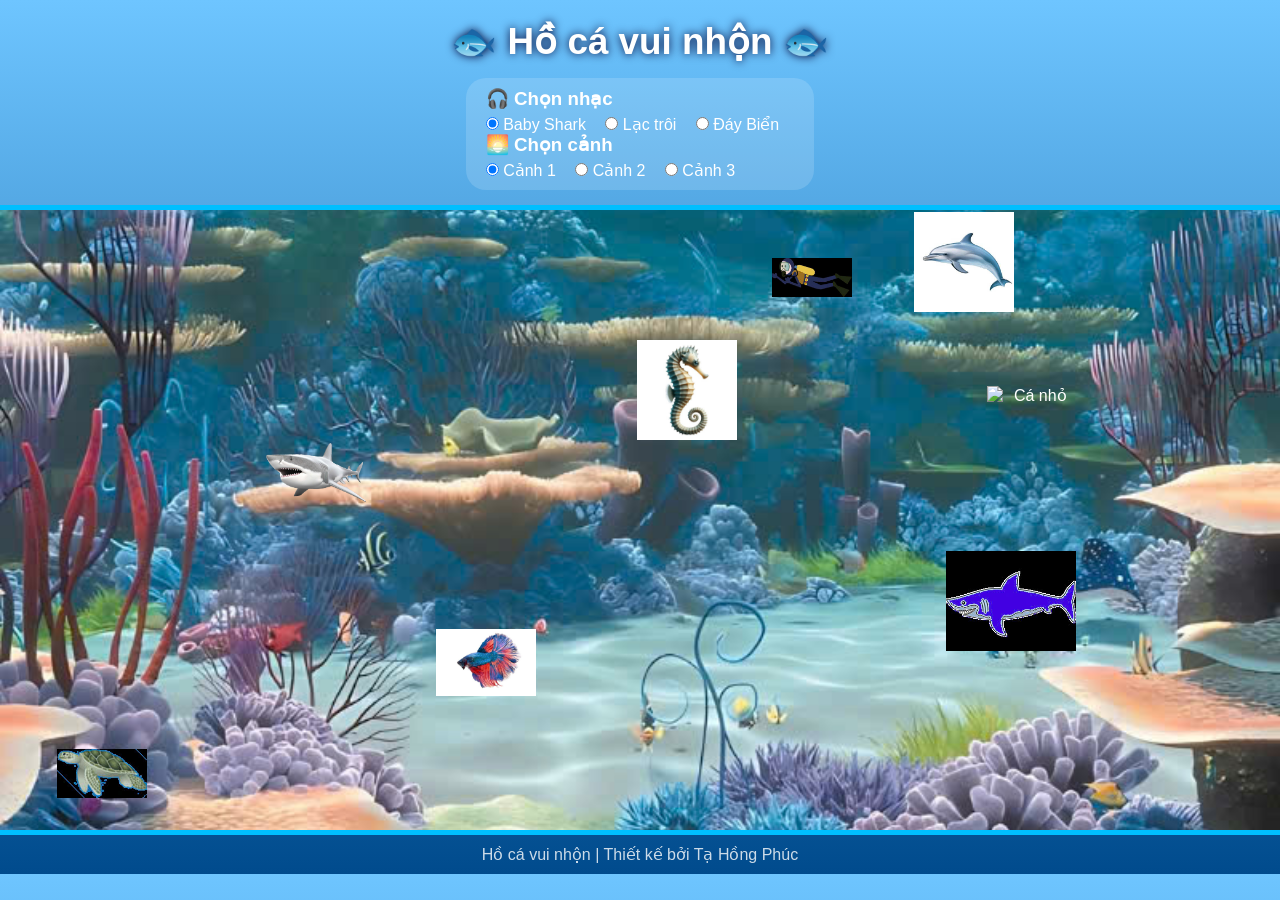
==== ca.html @ fc807a4f "Upload laij toan bo project" ====
<!DOCTYPE html>
<html lang="vi">
  <head>
    <meta charset="UTF-8" />
    <meta name="viewport" content="width=device-width, initial-scale=1.0" />
    <title>🐠 Hồ cá vui nhộn 🐟</title>
    <link rel="stylesheet" href="mystyle.css" />
  </head>
  <body>
    <h1 class="title">🐟 Hồ cá vui nhộn 🐟</h1>

    <div class="controls">
      <h3>🎧 Chọn nhạc</h3>
      <label
        ><input type="radio" name="music" id="song1" checked /> Baby
        Shark</label
      >
      <label><input type="radio" name="music" id="song2" /> Lạc trôi</label>
      <label><input type="radio" name="music" id="song3" /> Đáy Biển </label>

      <h3>🌅 Chọn cảnh</h3>
      <label><input type="radio" name="bg" id="bg1" checked /> Cảnh 1</label>
      <label><input type="radio" name="bg" id="bg2" /> Cảnh 2</label>
      <label><input type="radio" name="bg" id="bg3" /> Cảnh 3</label>
    </div>

    <!-- Hồ cá -->
    <div class="aquarium">
      <img src="/images/hoca.png" class="background bg1" alt="Cảnh 1" />
      <img src="/images/hoca2.png" class="background bg2" alt="Cảnh 2" />
      <img src="/images/hotoi.png" class="background bg3" alt="Cảnh 3" />

      <img src="/images/beca.png" class="fish fish1" alt="Cá mập" />
      <img src="/images/camp-o.png" class="fish fish2" alt="Cá nhỏ" />
      <img src="/images/tholanduong.png" class="fish fish3" alt="Rùa" />
      <img src="/images/camap.png" class="fish fish4" alt="Thợ lặn" />
      <img src="/images/rua.png" class="fish fish5" alt="Rùa biển" />
      <img src="/images/camau.png" class="fish fish6" alt="Cá vàng" />
      <img src="/images/tuoc.png" class="fish fish7" alt="Cá hồi" />
      <img src="/images/caheo.png" class="fish fish8" alt="Cá mực" />
    </div>

    <audio id="audio1" autoplay loop>
      <source src="/audio/Baby Shark.mp3" type="audio/mpeg" />
    </audio>
    <audio id="audio2" loop>
      <source src="/audio/Lạc Trôi.mp3" type="audio/mpeg" />
    </audio>
    <audio id="audio3" loop>
      <source src="/audio/Đáy Biển.mp3" type="audio/mpeg" />
    </audio>

    <footer>Hồ cá vui nhộn | Thiết kế bởi Tạ Hồng Phúc</footer>
    <script>
      // ===== XỬ LÝ NHẠC =====
      const audios = [
        document.getElementById("audio1"),
        document.getElementById("audio2"),
        document.getElementById("audio3"),
      ];

      const musicRadios = document.querySelectorAll('input[name="music"]');
      musicRadios.forEach((radio, index) => {
        radio.addEventListener("change", () => {
          audios.forEach((audio, i) => {
            if (i === index) audio.play();
            else {
              audio.pause();
              audio.currentTime = 0;
            }
          });
        });
      });

      // ===== XỬ LÝ NỀN =====
      const backgrounds = document.querySelectorAll(".background");
      const bgRadios = document.querySelectorAll('input[name="bg"]');
      bgRadios.forEach((radio, index) => {
        radio.addEventListener("change", () => {
          backgrounds.forEach((bg, i) => {
            bg.style.display = i === index ? "block" : "none";
          });
        });
      });
      backgrounds.forEach((bg, i) => {
        bg.style.display = i === 0 ? "block" : "none";
      });

     
      const fishes = document.querySelectorAll(".fish");
      const aquarium = document.querySelector(".aquarium");

      
      const fishData = [];
      fishes.forEach((fish) => {
        fishData.push({
          el: fish,
          x: Math.random() * (aquarium.clientWidth - 80),
          y: Math.random() * (aquarium.clientHeight - 80),
          vx: (Math.random() - 0.5) * 2, // vận tốc X
          vy: (Math.random() - 0.5) * 2, // vận tốc Y
        });
      });

      function animateFish() {
        fishData.forEach((fish) => {
          fish.x += fish.vx;
          fish.y += fish.vy;

          
          if (fish.x < 0 || fish.x > aquarium.clientWidth - 80) fish.vx *= -1;
          if (fish.y < 0 || fish.y > aquarium.clientHeight - 80) fish.vy *= -1;

          fish.el.style.left = fish.x + "px";
          fish.el.style.top = fish.y + "px";

          
          fish.el.style.transform = fish.vx > 0 ? "scaleX(1)" : "scaleX(-1)";
        });

        requestAnimationFrame(animateFish); 
      }

      animateFish();
    </script>
  </body>
</html>
---- mystyle.css ----
/* Tổng thể */
* {
  margin: 0;
  padding: 0;
  box-sizing: border-box;
}
body {
  background: linear-gradient(to bottom, #6ec5ff, #004b8d);
  font-family: "Comic Sans MS", cursive, sans-serif;
  color: white;
  text-align: center;
  overflow: hidden;
}

/* Tiêu đề */
.title {
  font-size: 2.3em;
  margin-top: 20px;
  text-shadow: 0 0 10px #003;
}

/* Vùng điều khiển */
.controls {
  margin: 15px 0;
  background: rgba(255, 255, 255, 0.15);
  padding: 10px 20px;
  border-radius: 20px;
  display: inline-block;
  text-align: left;
}
.controls h3 {
  margin-bottom: 5px;
}
.controls label {
  display: inline-block;
  margin-right: 15px;
  cursor: pointer;
}

/* Hồ cá */
.aquarium {
  position: relative;
  width: 100vw;
  height: 70vh;
  border-top: 5px solid #00bfff;
  border-bottom: 5px solid #00bfff;
  overflow: hidden;
}

/* Nền */
.background {
  position: absolute;
  width: 100%;
  height: 100%;
  object-fit: cover;
  opacity: 0;
  transition: opacity 1s ease;
}
.bg1 {
  opacity: 1;
}

/* Cá */
.fish {
  position: absolute;
  z-index: 2;
  width: 100px;
}
.fish1 {
  bottom: 60px;
  left: -150px;
  animation: swimRight 18s linear infinite;
}
.fish2 {
  top: 120px;
  right: -150px;
  width: 90px;
  animation: swimLeft 22s linear infinite;
}
.fish3 {
  bottom: 100px;
  left: -180px;
  width: 80px;
  animation: swimRight 25s linear infinite;
}
.fish4 {
  top: 50px;
  left: -150px;
  width: 130px;
  animation: swimRight 28s linear infinite;
}
.fish5 {
  bottom: 10px;
  right: -150px;
  width: 90px;
  animation: swimLeft 26s linear infinite;
}

/* Animation bơi */
@keyframes swimRight {
  0% {
    transform: translateX(0) scaleX(1);
  }
  50% {
    transform: translateX(110vw) scaleX(1);
  }
  51% {
    transform: translateX(110vw) scaleX(-1);
  }
  100% {
    transform: translateX(0) scaleX(-1);
  }
}

@keyframes swimLeft {
  0% {
    transform: translateX(0) scaleX(1);
  }
  50% {
    transform: translateX(-110vw) scaleX(1);
  }
  51% {
    transform: translateX(-110vw) scaleX(-1);
  }
  100% {
    transform: translateX(0) scaleX(-1);
  }
}

/* Footer */
footer {
  margin: 10px 0;
  opacity: 0.8;
}

/* ==== Hiệu ứng thay đổi nhạc & nền ==== */
#song1:checked ~ #audio1 {
  display: block;
}
#song1:checked ~ #audio2,
#song1:checked ~ #audio3 {
  display: none;
}

#song2:checked ~ #audio2 {
  display: block;
}
#song2:checked ~ #audio1,
#song2:checked ~ #audio3 {
  display: none;
}

#song3:checked ~ #audio3 {
  display: block;
}
#song3:checked ~ #audio1,
#song3:checked ~ #audio2 {
  display: none;
}

/* Ẩn tất cả audio ban đầu */
audio {
  display: none;
}

/* Cảnh */
#bg1:checked ~ .aquarium .bg1 {
  opacity: 1;
}
#bg2:checked ~ .aquarium .bg2 {
  opacity: 1;
}
#bg3:checked ~ .aquarium .bg3 {
  opacity: 1;
}
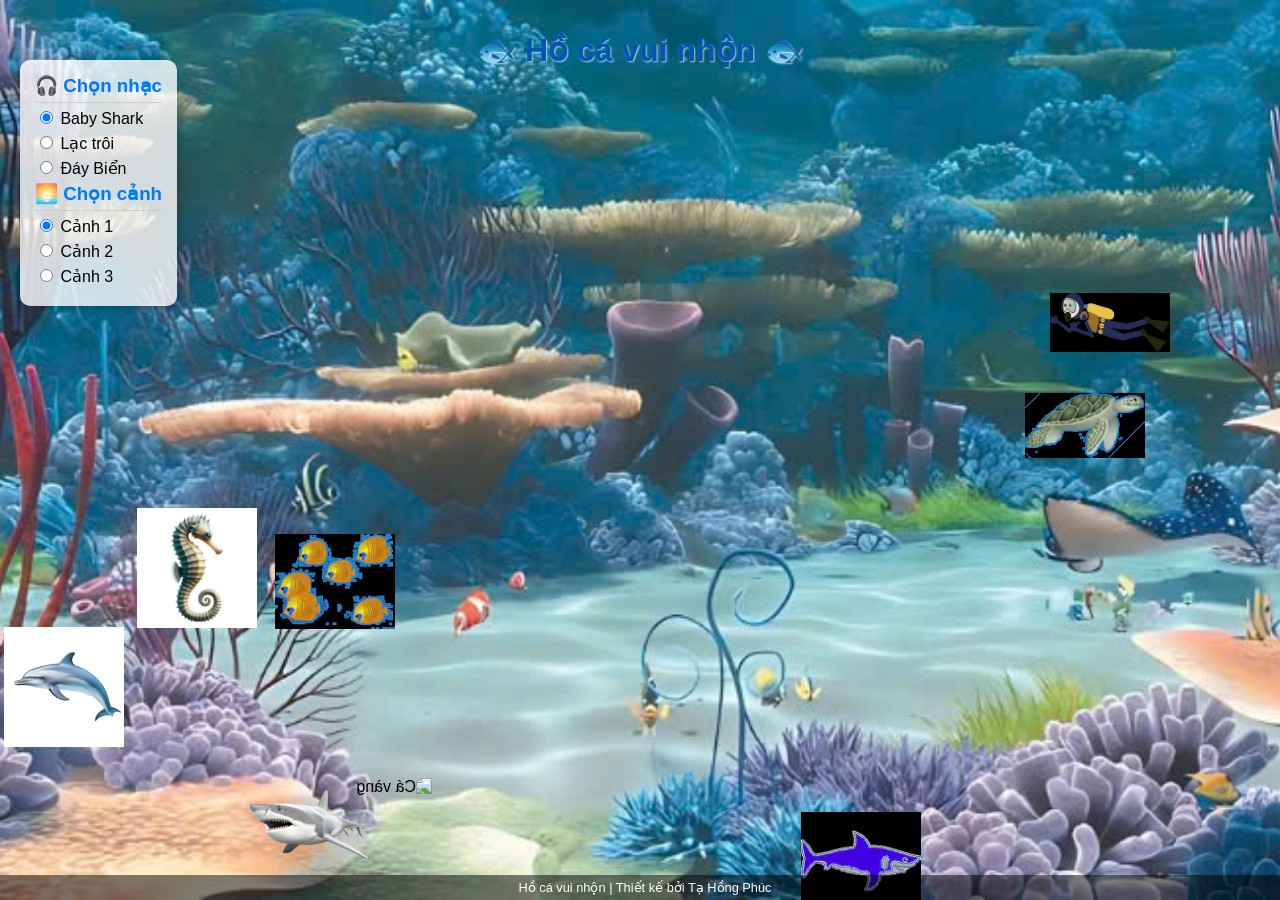
==== commit ee7e0c9b: "First commit" ====
--- a/ca.html
+++ b/ca.html
@@ -26,28 +26,28 @@
 
     <!-- Hồ cá -->
     <div class="aquarium">
-      <img src="/images/hoca.png" class="background bg1" alt="Cảnh 1" />
-      <img src="/images/hoca2.png" class="background bg2" alt="Cảnh 2" />
-      <img src="/images/hotoi.png" class="background bg3" alt="Cảnh 3" />
+      <img src="images/hoca.png" class="background bg1" alt="Cảnh 1" />
+      <img src="images/hoca2.png" class="background bg2" alt="Cảnh 2" />
+      <img src="images/hotoi.png" class="background bg3" alt="Cảnh 3" />
 
-      <img src="/images/beca.png" class="fish fish1" alt="Cá mập" />
-      <img src="/images/camp-o.png" class="fish fish2" alt="Cá nhỏ" />
-      <img src="/images/tholanduong.png" class="fish fish3" alt="Rùa" />
-      <img src="/images/camap.png" class="fish fish4" alt="Thợ lặn" />
-      <img src="/images/rua.png" class="fish fish5" alt="Rùa biển" />
-      <img src="/images/camau.png" class="fish fish6" alt="Cá vàng" />
-      <img src="/images/tuoc.png" class="fish fish7" alt="Cá hồi" />
-      <img src="/images/caheo.png" class="fish fish8" alt="Cá mực" />
+      <img src="images/beca.png" class="fish fish1" alt="Cá mập" />
+      <img src="images/dancavang.png" class="fish fish2" alt="Cá nhỏ" />
+      <img src="images/tholanduong.png" class="fish fish3" alt="Rùa" />
+      <img src="images/camap.png" class="fish fish4" alt="Thợ lặn" />
+      <img src="images/rua.png" class="fish fish5" alt="Rùa biển" />
+      <img src=images/camau.png" class="fish fish6" alt="Cá vàng" />
+      <img src="images/tuoc.png" class="fish fish7" alt="Cá hồi" />
+      <img src="images/caheo.png" class="fish fish8" alt="Cá mực" />
     </div>
 
     <audio id="audio1" autoplay loop>
-      <source src="/audio/Baby Shark.mp3" type="audio/mpeg" />
+      <source src="audio/Baby Shark.mp3" type="audio/mpeg" />
     </audio>
     <audio id="audio2" loop>
-      <source src="/audio/Lạc Trôi.mp3" type="audio/mpeg" />
+      <source src="audio/Lạc Trôi.mp3" type="audio/mpeg" />
     </audio>
     <audio id="audio3" loop>
-      <source src="/audio/Đáy Biển.mp3" type="audio/mpeg" />
+      <source src="audio/Đáy Biển.mp3" type="audio/mpeg" />
     </audio>
 
     <footer>Hồ cá vui nhộn | Thiết kế bởi Tạ Hồng Phúc</footer>
@@ -86,19 +86,18 @@
         bg.style.display = i === 0 ? "block" : "none";
       });
 
-     
+      // ===== XỬ LÝ CÁ =====
       const fishes = document.querySelectorAll(".fish");
       const aquarium = document.querySelector(".aquarium");
 
-      
       const fishData = [];
       fishes.forEach((fish) => {
         fishData.push({
           el: fish,
           x: Math.random() * (aquarium.clientWidth - 80),
           y: Math.random() * (aquarium.clientHeight - 80),
-          vx: (Math.random() - 0.5) * 2, // vận tốc X
-          vy: (Math.random() - 0.5) * 2, // vận tốc Y
+          vx: (Math.random() - 0.5) * 2,
+          vy: (Math.random() - 0.5) * 2,
         });
       });
 
@@ -107,20 +106,16 @@
           fish.x += fish.vx;
           fish.y += fish.vy;
 
-          
           if (fish.x < 0 || fish.x > aquarium.clientWidth - 80) fish.vx *= -1;
           if (fish.y < 0 || fish.y > aquarium.clientHeight - 80) fish.vy *= -1;
 
           fish.el.style.left = fish.x + "px";
           fish.el.style.top = fish.y + "px";
 
-          
           fish.el.style.transform = fish.vx > 0 ? "scaleX(1)" : "scaleX(-1)";
         });
-
-        requestAnimationFrame(animateFish); 
+        requestAnimationFrame(animateFish);
       }
-
       animateFish();
     </script>
   </body>
--- a/mystyle.css
+++ b/mystyle.css
@@ -1,175 +1,86 @@
-/* Tổng thể */
-* {
+html,
+body {
   margin: 0;
   padding: 0;
-  box-sizing: border-box;
+  width: 100%;
+  height: 100%;
+  overflow: hidden; /* Ngăn cuộn trang */
+  font-family: sans-serif;
 }
-body {
-  background: linear-gradient(to bottom, #6ec5ff, #004b8d);
-  font-family: "Comic Sans MS", cursive, sans-serif;
-  color: white;
+
+/* Tiêu đề và điều khiển: Đảm bảo chúng hiển thị trên cùng */
+.title {
   text-align: center;
+  color: #0056b3;
+  padding: 10px;
+  position: relative;
+  z-index: 10;
+  text-shadow: 1px 1px 2px rgba(255, 255, 255, 0.7);
+}
+
+.controls {
+  position: absolute;
+  top: 60px;
+  left: 20px;
+  padding: 15px;
+  background-color: rgba(255, 255, 255, 0.8);
+  border-radius: 10px;
+  box-shadow: 0 0 10px rgba(0, 0, 0, 0.2);
+  z-index: 10;
+}
+
+.controls h3 {
+  margin-top: 0;
+  margin-bottom: 5px;
+  color: #007bff;
+  border-bottom: 1px solid #ccc;
+  padding-bottom: 5px;
+}
+
+.controls label {
+  display: block;
+  margin-bottom: 5px;
+  cursor: pointer;
+}
+
+/* Yêu cầu 1: Thiết lập hồ cá (aquarium) chiếm toàn bộ màn hình */
+.aquarium {
+  position: fixed; /* Cố định với viewport */
+  top: 0;
+  left: 0;
+  width: 100vw; /* Chiếm 100% chiều rộng viewport */
+  height: 100vh; /* Chiếm 100% chiều cao viewport */
   overflow: hidden;
 }
 
-/* Tiêu đề */
-.title {
-  font-size: 2.3em;
-  margin-top: 20px;
-  text-shadow: 0 0 10px #003;
+.background {
+  position: absolute;
+  top: 0;
+  left: 0;
+  width: 100%;
+  height: 100%;
+  object-fit: cover; 
+  z-index: 1; 
 }
 
-/* Vùng điều khiển */
-.controls {
-  margin: 15px 0;
-  background: rgba(255, 255, 255, 0.15);
-  padding: 10px 20px;
-  border-radius: 20px;
-  display: inline-block;
-  text-align: left;
-}
-.controls h3 {
-  margin-bottom: 5px;
-}
-.controls label {
-  display: inline-block;
-  margin-right: 15px;
-  cursor: pointer;
+/* Yêu cầu 2: Phóng to hình ảnh các sinh vật biển (fish) */
+.fish {
+  position: absolute;
+  transition: transform 0.1s linear;
+  width: 120px; 
+  height: auto; 
+  z-index: 5; 
 }
 
-/* Hồ cá */
-.aquarium {
-  position: relative;
-  width: 100vw;
-  height: 70vh;
-  border-top: 5px solid #00bfff;
-  border-bottom: 5px solid #00bfff;
-  overflow: hidden;
+/* Footer styling */
+footer {
+  position: fixed;
+  bottom: 0;
+  width: 100%;
+  text-align: center;
+  padding: 5px;
+  background-color: rgba(0, 0, 0, 0.5);
+  color: white;
+  font-size: 0.8em;
+  z-index: 10;
 }
-
-/* Nền */
-.background {
-  position: absolute;
-  width: 100%;
-  height: 100%;
-  object-fit: cover;
-  opacity: 0;
-  transition: opacity 1s ease;
-}
-.bg1 {
-  opacity: 1;
-}
-
-/* Cá */
-.fish {
-  position: absolute;
-  z-index: 2;
-  width: 100px;
-}
-.fish1 {
-  bottom: 60px;
-  left: -150px;
-  animation: swimRight 18s linear infinite;
-}
-.fish2 {
-  top: 120px;
-  right: -150px;
-  width: 90px;
-  animation: swimLeft 22s linear infinite;
-}
-.fish3 {
-  bottom: 100px;
-  left: -180px;
-  width: 80px;
-  animation: swimRight 25s linear infinite;
-}
-.fish4 {
-  top: 50px;
-  left: -150px;
-  width: 130px;
-  animation: swimRight 28s linear infinite;
-}
-.fish5 {
-  bottom: 10px;
-  right: -150px;
-  width: 90px;
-  animation: swimLeft 26s linear infinite;
-}
-
-/* Animation bơi */
-@keyframes swimRight {
-  0% {
-    transform: translateX(0) scaleX(1);
-  }
-  50% {
-    transform: translateX(110vw) scaleX(1);
-  }
-  51% {
-    transform: translateX(110vw) scaleX(-1);
-  }
-  100% {
-    transform: translateX(0) scaleX(-1);
-  }
-}
-
-@keyframes swimLeft {
-  0% {
-    transform: translateX(0) scaleX(1);
-  }
-  50% {
-    transform: translateX(-110vw) scaleX(1);
-  }
-  51% {
-    transform: translateX(-110vw) scaleX(-1);
-  }
-  100% {
-    transform: translateX(0) scaleX(-1);
-  }
-}
-
-/* Footer */
-footer {
-  margin: 10px 0;
-  opacity: 0.8;
-}
-
-/* ==== Hiệu ứng thay đổi nhạc & nền ==== */
-#song1:checked ~ #audio1 {
-  display: block;
-}
-#song1:checked ~ #audio2,
-#song1:checked ~ #audio3 {
-  display: none;
-}
-
-#song2:checked ~ #audio2 {
-  display: block;
-}
-#song2:checked ~ #audio1,
-#song2:checked ~ #audio3 {
-  display: none;
-}
-
-#song3:checked ~ #audio3 {
-  display: block;
-}
-#song3:checked ~ #audio1,
-#song3:checked ~ #audio2 {
-  display: none;
-}
-
-/* Ẩn tất cả audio ban đầu */
-audio {
-  display: none;
-}
-
-/* Cảnh */
-#bg1:checked ~ .aquarium .bg1 {
-  opacity: 1;
-}
-#bg2:checked ~ .aquarium .bg2 {
-  opacity: 1;
-}
-#bg3:checked ~ .aquarium .bg3 {
-  opacity: 1;
-}
